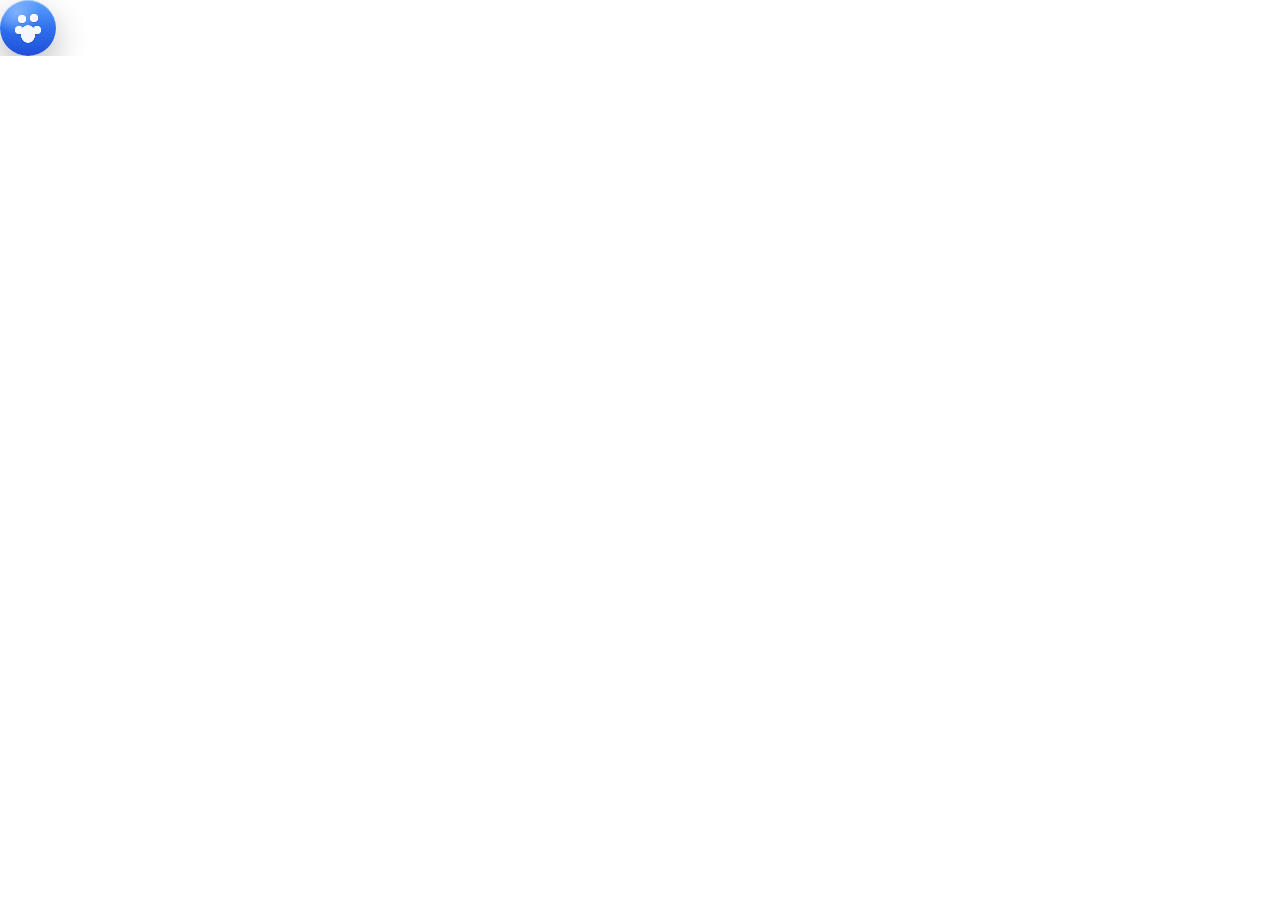
==== desktop/renderer/index.html @ 43479c8f "feat(pet): single cross-app pet (T-001)" ====
<!DOCTYPE html>
<html lang="zh-CN">
<head>
	<meta charset="UTF-8">
	<meta name="color-scheme" content="light dark">
	<link rel="stylesheet" href="styles.css">
	<title>Pet</title>
</head>
<body>
	<div id="app">
		<div id="cards" class="cards" hidden></div>
		<button id="collapse" class="collapse" hidden type="button" aria-label="折叠">
			<span class="chev">˅</span>
		</button>
		<button id="badge" class="badge" hidden type="button" aria-label="展开"></button>
		<div id="pet" class="pet" aria-label="Notion AI Pet" tabindex="0">
			<div class="pet-icon" aria-hidden="true"></div>
		</div>
	</div>
	<script src="renderer.js"></script>
</body>
</html>
---- desktop/renderer/styles.css ----
* { box-sizing: border-box; }

html, body {
	margin: 0;
	padding: 0;
	background: transparent;
	overflow: hidden;
	user-select: none;
}

#app {
	position: relative;
	width: fit-content;
	height: fit-content;
	padding: 0;
}

/* 可拖动区域：宠物图标 */
.pet {
	width: 56px;
	height: 56px;
	border-radius: 999px;
	border: none;
	padding: 0;
	background: transparent;
	cursor: pointer;
	outline: none;
	-webkit-app-region: drag;
}

.pet:focus-visible {
	box-shadow: 0 0 0 2px rgba(111, 155, 255, 0.55);
}

.pet-icon {
	width: 56px;
	height: 56px;
	border-radius: 999px;
	background: radial-gradient(75% 75% at 30% 20%, #7fb2ff 0%, rgba(127,178,255,0) 55%),
		linear-gradient(180deg, #5ea2ff 0%, #2f6fed 52%, #1e4fd8 100%);
	box-shadow:
		0 14px 34px rgba(0, 0, 0, 0.28),
		inset 0 1px 0 rgba(255, 255, 255, 0.35);
	position: relative;
	overflow: hidden;
}

/* 白色爪印：纯 CSS（无二进制） */
.pet-icon::before {
	content: "";
	position: absolute;
	inset: 0;
	background:
		radial-gradient(circle at 22px 19px, #fff 0 4px, transparent 4.5px),
		radial-gradient(circle at 34px 18px, #fff 0 4px, transparent 4.5px),
		radial-gradient(circle at 19px 30px, #fff 0 4px, transparent 4.5px),
		radial-gradient(circle at 37px 30px, #fff 0 4px, transparent 4.5px),
		radial-gradient(ellipse at 28px 34px, #fff 0 7px, transparent 7.5px);
	opacity: 0.95;
	filter: drop-shadow(0 1px 0 rgba(0,0,0,0.12));
}

/* 禁止拖动的区域 */
.no-drag {
	-webkit-app-region: no-drag;
}

.cards {
	position: absolute;
	left: 50%;
	transform: translateX(-50%);
	bottom: 60px;
	display: flex;
	flex-direction: column;
	gap: 8px;
	align-items: stretch;
	min-width: 220px;
	max-width: 280px;
	-webkit-app-region: no-drag;
}

.card {
	display: grid;
	grid-template-columns: 18px 1fr;
	gap: 10px;
	align-items: center;
	padding: 10px 12px;
	border-radius: 12px;
	border: 1px solid rgba(15, 23, 42, 0.14);
	background: rgba(255, 255, 255, 0.86);
	backdrop-filter: blur(14px) saturate(1.2);
	box-shadow: 0 12px 30px rgba(15, 23, 42, 0.18);
	cursor: pointer;
}

.card:hover {
	background: rgba(255, 255, 255, 0.92);
}

.card-title {
	font-size: 12.5px;
	font-weight: 600;
	color: #0f172a;
	white-space: nowrap;
	overflow: hidden;
	text-overflow: ellipsis;
}

.card-sub {
	margin-top: 3px;
	font-size: 11px;
	color: #64748b;
	white-space: nowrap;
	overflow: hidden;
	text-overflow: ellipsis;
}

.ind {
	width: 16px;
	height: 16px;
	border-radius: 999px;
	display: inline-flex;
	align-items: center;
	justify-content: center;
	font-size: 12px;
	line-height: 1;
}

.ind.run {
	background: transparent;
	border: 2px solid rgba(47, 111, 237, 0.28);
	border-top-color: rgba(47, 111, 237, 1);
}

.ind.spin {
	animation: rot 0.8s linear infinite;
}

.ind.done {
	background: #16a34a;
	color: #fff;
}

@keyframes rot { to { transform: rotate(360deg); } }

.collapse {
	position: absolute;
	left: 50%;
	transform: translateX(-50%);
	bottom: 60px;
	height: 20px;
	min-width: 28px;
	border-radius: 999px;
	border: 1px solid rgba(15, 23, 42, 0.12);
	background: rgba(255, 255, 255, 0.88);
	backdrop-filter: blur(14px) saturate(1.2);
	cursor: pointer;
	padding: 0 8px;
	-webkit-app-region: no-drag;
}

.badge {
	position: absolute;
	left: 50%;
	transform: translateX(-50%);
	bottom: 62px;
	border-radius: 999px;
	border: 1px solid rgba(15, 23, 42, 0.12);
	background: rgba(255, 255, 255, 0.88);
	backdrop-filter: blur(14px) saturate(1.2);
	cursor: pointer;
	padding: 2px 10px;
	font-size: 12px;
	font-weight: 700;
	color: #0f172a;
	-webkit-app-region: no-drag;
}

@media (prefers-color-scheme: dark) {
	.card {
		border-color: rgba(148, 163, 184, 0.18);
		background: rgba(24, 24, 27, 0.78);
		box-shadow: 0 14px 34px rgba(0, 0, 0, 0.42);
	}
	.card-title { color: #f8fafc; }
	.card-sub { color: #9aa2ab; }
	.collapse,
	.badge {
		border-color: rgba(148, 163, 184, 0.18);
		background: rgba(24, 24, 27, 0.78);
		color: #f8fafc;
	}
}

@media (prefers-reduced-motion: reduce) {
	.ind.spin { animation: none !important; }
}
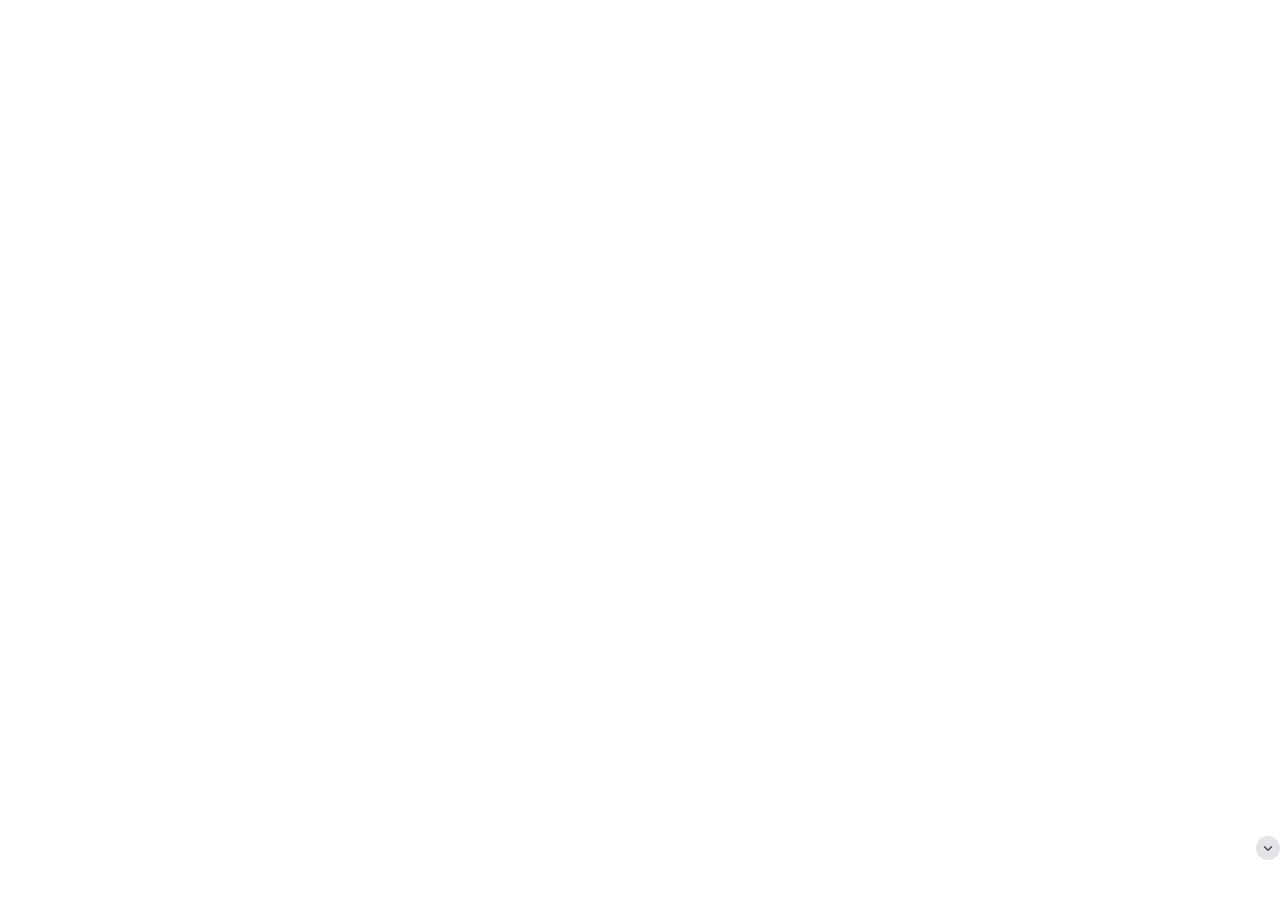
==== commit e885335b: "fix(pet): codex-style collapse chevron (T-012b)" ====
--- a/desktop/renderer/index.html
+++ b/desktop/renderer/index.html
@@ -10,7 +10,7 @@
 	<div id="app">
 		<div id="cards" class="cards" hidden></div>
 		<button id="collapse" class="collapse" hidden type="button" aria-label="折叠">
-			<span class="chev">˅</span>
+			<svg class="chev" width="12" height="12" viewBox="0 0 16 16" aria-hidden="true"><path d="M3.5 6.5 8 11l4.5-4.5" fill="none" stroke="currentColor" stroke-width="2" stroke-linecap="round" stroke-linejoin="round"/></svg>
 		</button>
 		<button id="badge" class="badge" hidden type="button" aria-label="展开"></button>
 		<div id="pet" class="pet" aria-label="Notion AI Pet" tabindex="0">
--- a/desktop/renderer/styles.css
+++ b/desktop/renderer/styles.css
@@ -3,98 +3,81 @@
 html, body {
 	margin: 0;
 	padding: 0;
+	width: 100%;
+	height: 100%;
 	background: transparent;
 	overflow: hidden;
 	user-select: none;
+	font-family: -apple-system, BlinkMacSystemFont, "PingFang SC", "Microsoft YaHei", sans-serif;
 }
 
 #app {
 	position: relative;
-	width: fit-content;
-	height: fit-content;
-	padding: 0;
+	width: 100vw;
+	height: 100vh;
+	display: flex;
+	flex-direction: column;
+	align-items: flex-end;
+	justify-content: flex-end;
+	gap: 8px;
+	background: transparent;
 }
 
-/* 可拖动区域：宠物图标 */
 .pet {
 	width: 56px;
 	height: 56px;
+	flex: 0 0 auto;
 	border-radius: 999px;
 	border: none;
 	padding: 0;
 	background: transparent;
 	cursor: pointer;
 	outline: none;
-	-webkit-app-region: drag;
 }
 
+.pet.is-dragging { cursor: grabbing; }
+
 .pet:focus-visible {
-	box-shadow: 0 0 0 2px rgba(111, 155, 255, 0.55);
+	outline: 2px solid rgba(111, 155, 255, 0.55);
+	outline-offset: 2px;
 }
 
 .pet-icon {
 	width: 56px;
 	height: 56px;
 	border-radius: 999px;
-	background: radial-gradient(75% 75% at 30% 20%, #7fb2ff 0%, rgba(127,178,255,0) 55%),
-		linear-gradient(180deg, #5ea2ff 0%, #2f6fed 52%, #1e4fd8 100%);
-	box-shadow:
-		0 14px 34px rgba(0, 0, 0, 0.28),
-		inset 0 1px 0 rgba(255, 255, 255, 0.35);
-	position: relative;
-	overflow: hidden;
-}
-
-/* 白色爪印：纯 CSS（无二进制） */
-.pet-icon::before {
-	content: "";
-	position: absolute;
-	inset: 0;
-	background:
-		radial-gradient(circle at 22px 19px, #fff 0 4px, transparent 4.5px),
-		radial-gradient(circle at 34px 18px, #fff 0 4px, transparent 4.5px),
-		radial-gradient(circle at 19px 30px, #fff 0 4px, transparent 4.5px),
-		radial-gradient(circle at 37px 30px, #fff 0 4px, transparent 4.5px),
-		radial-gradient(ellipse at 28px 34px, #fff 0 7px, transparent 7.5px);
-	opacity: 0.95;
-	filter: drop-shadow(0 1px 0 rgba(0,0,0,0.12));
-}
-
-/* 禁止拖动的区域 */
-.no-drag {
-	-webkit-app-region: no-drag;
+	display: block;
 }
 
 .cards {
-	position: absolute;
-	left: 50%;
-	transform: translateX(-50%);
-	bottom: 60px;
 	display: flex;
 	flex-direction: column;
 	gap: 8px;
 	align-items: stretch;
-	min-width: 220px;
-	max-width: 280px;
-	-webkit-app-region: no-drag;
+	width: 280px;
+	flex: 0 0 auto;
 }
 
 .card {
 	display: grid;
 	grid-template-columns: 18px 1fr;
 	gap: 10px;
-	align-items: center;
+	align-items: start;
 	padding: 10px 12px;
-	border-radius: 12px;
+	height: 64px;
+	min-height: 64px;
+	border-radius: 16px;
 	border: 1px solid rgba(15, 23, 42, 0.14);
-	background: rgba(255, 255, 255, 0.86);
-	backdrop-filter: blur(14px) saturate(1.2);
-	box-shadow: 0 12px 30px rgba(15, 23, 42, 0.18);
+	background: #ffffff;
 	cursor: pointer;
 }
 
 .card:hover {
-	background: rgba(255, 255, 255, 0.92);
+	background: #f8fafc;
+}
+
+.card > div {
+	min-width: 0;
 }
 
 .card-title {
@@ -118,6 +101,7 @@
 .ind {
 	width: 16px;
 	height: 16px;
+	margin-top: 2px;
 	border-radius: 999px;
 	display: inline-flex;
 	align-items: center;
@@ -145,49 +129,55 @@
 
 .collapse {
 	position: absolute;
-	left: 50%;
-	transform: translateX(-50%);
-	bottom: 60px;
-	height: 20px;
-	min-width: 28px;
+	right: 0;
+	bottom: 40px;
+	width: 24px;
+	height: 24px;
+	min-width: 24px;
 	border-radius: 999px;
-	border: 1px solid rgba(15, 23, 42, 0.12);
-	background: rgba(255, 255, 255, 0.88);
-	backdrop-filter: blur(14px) saturate(1.2);
+	border: none;
+	background: #e4e4e7;
 	cursor: pointer;
-	padding: 0 8px;
-	-webkit-app-region: no-drag;
+	padding: 0;
+	color: #52525b;
+	display: flex;
+	align-items: center;
+	justify-content: center;
+}
+
+.collapse:hover {
+	background: #d4d4d8;
 }
 
 .badge {
-	position: absolute;
-	left: 50%;
-	transform: translateX(-50%);
-	bottom: 62px;
+	align-self: center;
 	border-radius: 999px;
 	border: 1px solid rgba(15, 23, 42, 0.12);
-	background: rgba(255, 255, 255, 0.88);
-	backdrop-filter: blur(14px) saturate(1.2);
+	background: #ffffff;
 	cursor: pointer;
 	padding: 2px 10px;
 	font-size: 12px;
 	font-weight: 700;
 	color: #0f172a;
-	-webkit-app-region: no-drag;
 }
 
 @media (prefers-color-scheme: dark) {
 	.card {
-		border-color: rgba(148, 163, 184, 0.18);
-		background: rgba(24, 24, 27, 0.78);
-		box-shadow: 0 14px 34px rgba(0, 0, 0, 0.42);
+		border-color: #3f3f46;
+		background: #18181b;
 	}
+	.card:hover { background: #27272a; }
 	.card-title { color: #f8fafc; }
 	.card-sub { color: #9aa2ab; }
-	.collapse,
+	.collapse {
+		background: #3f3f46;
+		border: none;
+		color: #d4d4d8;
+	}
+	.collapse:hover { background: #52525b; }
 	.badge {
-		border-color: rgba(148, 163, 184, 0.18);
-		background: rgba(24, 24, 27, 0.78);
+		border-color: #3f3f46;
+		background: #18181b;
 		color: #f8fafc;
 	}
 }
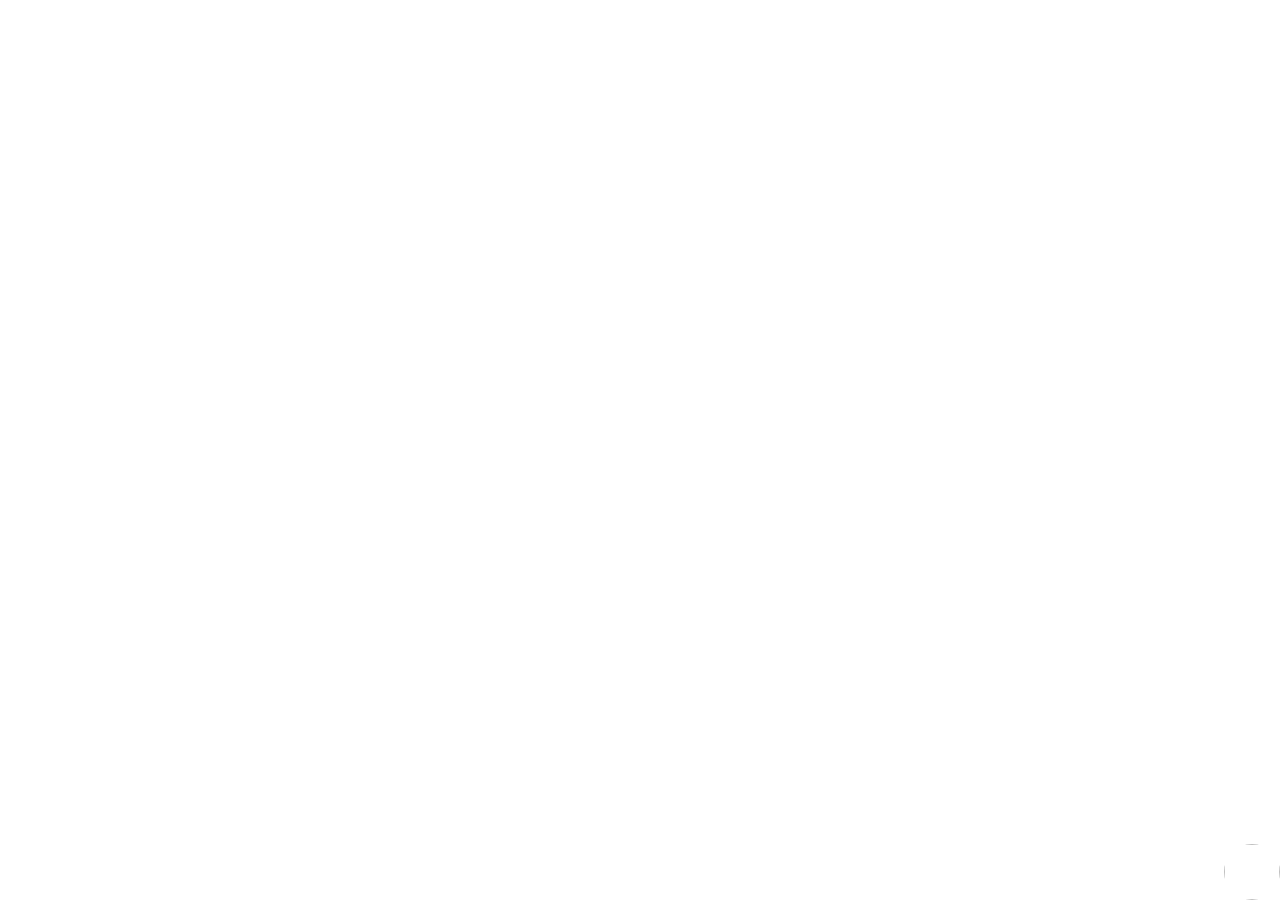
==== commit cb7c2e99: "feat(pet): sprite sheet playback and throw planes (T-013)" ====
--- a/desktop/renderer/index.html
+++ b/desktop/renderer/index.html
@@ -14,7 +14,7 @@
 		</button>
 		<button id="badge" class="badge" hidden type="button" aria-label="展开"></button>
 		<div id="pet" class="pet" aria-label="Notion AI Pet" tabindex="0">
-			<div class="pet-icon" aria-hidden="true"></div>
+			<img id="pet-sprite" class="pet-icon" alt="" aria-hidden="true" />
 		</div>
 	</div>
 	<script src="renderer.js"></script>
--- a/desktop/renderer/styles.css
+++ b/desktop/renderer/styles.css
@@ -47,6 +47,8 @@
 	height: 56px;
 	border-radius: 999px;
 	display: block;
+	object-fit: contain;
+	pointer-events: none;
 }
 
 .cards {
@@ -128,15 +130,13 @@
 @keyframes rot { to { transform: rotate(360deg); } }
 
 .collapse {
-	position: absolute;
-	right: 0;
-	bottom: 40px;
+	align-self: flex-end;
 	width: 24px;
 	height: 24px;
 	min-width: 24px;
 	border-radius: 999px;
 	border: none;
-	background: #e4e4e7;
+	background: #f0f0f2;
 	cursor: pointer;
 	padding: 0;
 	color: #52525b;
@@ -145,8 +145,12 @@
 	justify-content: center;
 }
 
+.collapse[hidden] {
+	display: none !important;
+}
+
 .collapse:hover {
-	background: #d4d4d8;
+	background: #e4e4e7;
 }
 
 .badge {
@@ -170,11 +174,11 @@
 	.card-title { color: #f8fafc; }
 	.card-sub { color: #9aa2ab; }
 	.collapse {
-		background: #3f3f46;
+		background: #52525b;
 		border: none;
 		color: #d4d4d8;
 	}
-	.collapse:hover { background: #52525b; }
+	.collapse:hover { background: #606060; }
 	.badge {
 		border-color: #3f3f46;
 		background: #18181b;
